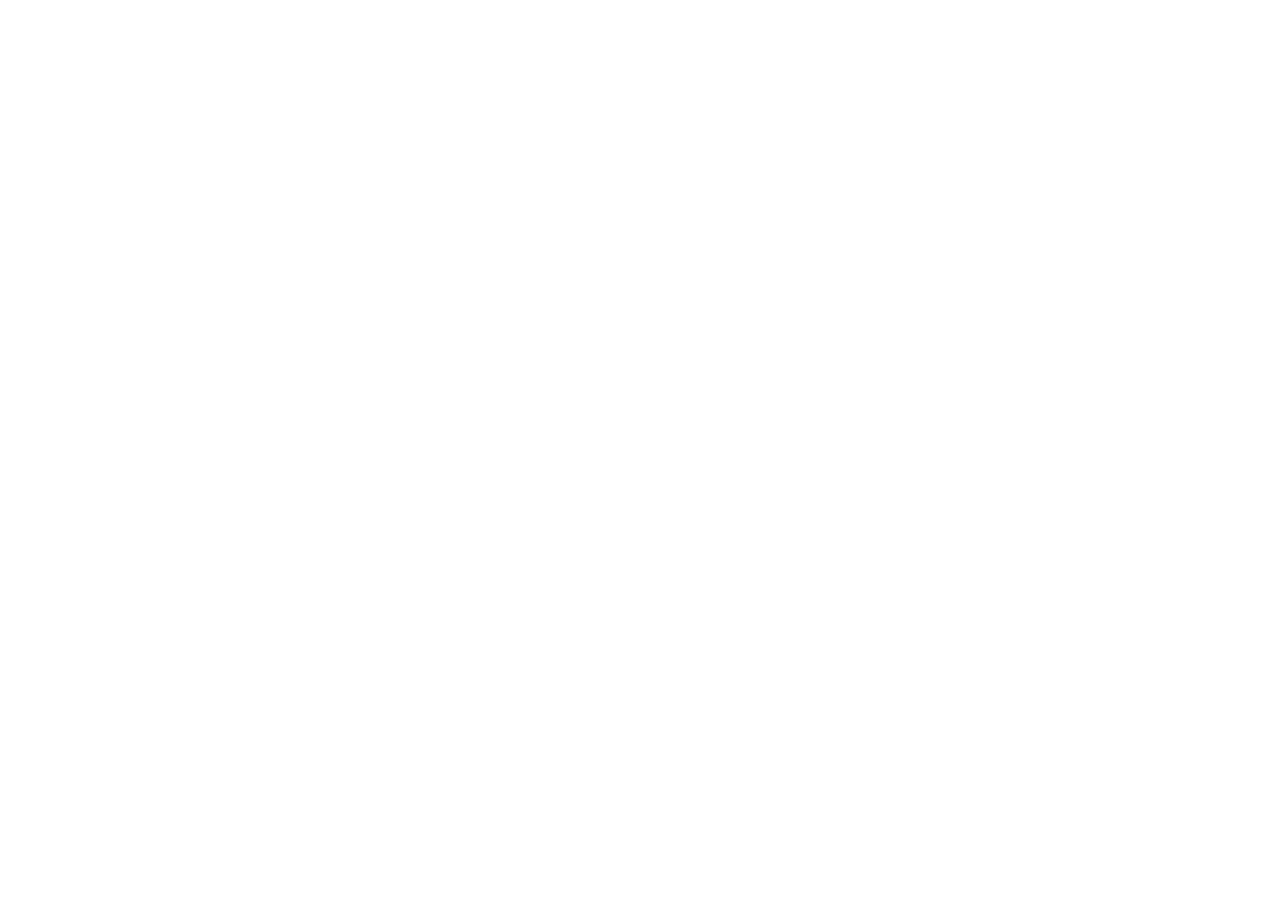
==== index.html @ e94e743e "skeleton built" ====
<!DOCTYPE html>
<html lang="en">
<head>
    <meta charset="UTF-8">
    <meta name="viewport" content="width=device-width, initial-scale=1.0">
    <title>Colin</title>
</head>
<body>
    
</body>
</html>
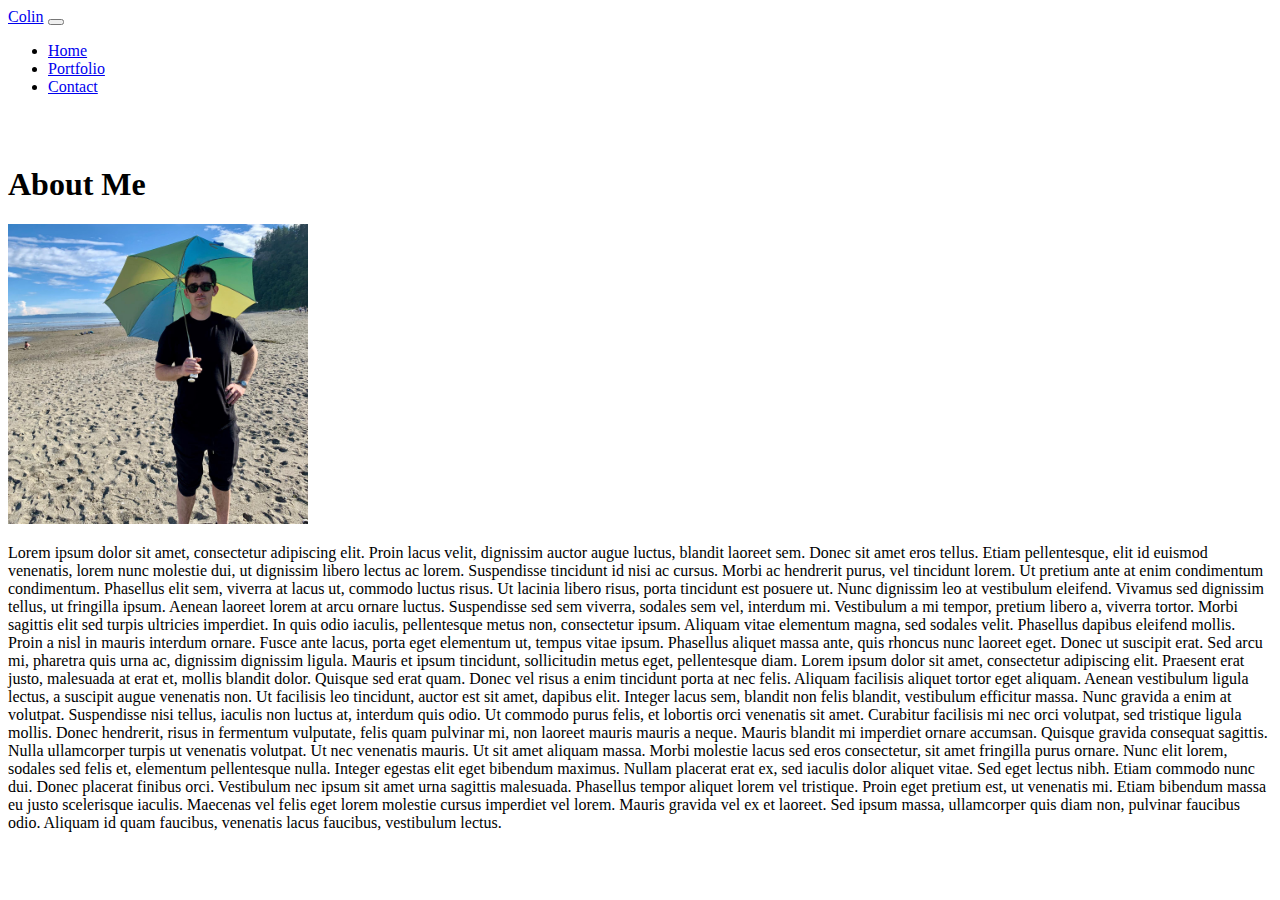
==== commit 328a7ea5: "finished index and portfolio" ====
--- a/index.html
+++ b/index.html
@@ -4,8 +4,59 @@
     <meta charset="UTF-8">
     <meta name="viewport" content="width=device-width, initial-scale=1.0">
     <title>Colin</title>
+    <link rel="stylesheet" href="https://cdn.jsdelivr.net/npm/bootstrap@4.5.3/dist/css/bootstrap.min.css" integrity="sha384-TX8t27EcRE3e/ihU7zmQxVncDAy5uIKz4rEkgIXeMed4M0jlfIDPvg6uqKI2xXr2" crossorigin="anonymous">
+
 </head>
 <body>
+
+    <!-- Narbar -->
+    <nav class="navbar navbar-expand-lg navbar-light bg-light fixed-top">
+        <div class="container">
+            <a class="navbar-brand" href="#">Colin</a>
+        <button class="navbar-toggler" type="button" data-toggle="collapse" data-target="#navbarNav" aria-controls="navbarNav" aria-expanded="false" aria-label="Toggle navigation">
+          <span class="navbar-toggler-icon"></span>
+        </button>
+        <div class="collapse navbar-collapse" id="navbarNav">
+          <ul class="navbar-nav">
+            <li class="nav-item active">
+              <a class="nav-link" href="index.html">Home</a>
+            </li>
+            <li class="nav-item">
+              <a class="nav-link" href="portfolio.html">Portfolio</a>
+            </li>
+            <li class="nav-item">
+              <a class="nav-link" href="contact.html">Contact</a>
+            </li>
+          </ul>
+        </div>
+        </div>
+    </nav>
+
+    <div class="container">
+        <div class="row" style="margin-top: 70px;">
+            <div class="col-12">
+                <h1>About Me</h1>
+            </div>
+        </div>
+
+        <div class="row">
+            <div class="col-12">
+                <img class="img-responsive img-fluid float-left shadow" src="Resource/Images/Colin.jpg" alt="User photo" style="max-width: 300px; margin-right: 20px;">
+                <p>Lorem ipsum dolor sit amet, consectetur adipiscing elit. Proin lacus velit, dignissim auctor augue luctus, blandit laoreet sem. Donec sit amet eros tellus. Etiam pellentesque, elit id euismod venenatis, lorem nunc molestie dui, ut dignissim libero lectus ac lorem. Suspendisse tincidunt id nisi ac cursus. Morbi ac hendrerit purus, vel tincidunt lorem. Ut pretium ante at enim condimentum condimentum. Phasellus elit sem, viverra at lacus ut, commodo luctus risus. Ut lacinia libero risus, porta tincidunt est posuere ut. Nunc dignissim leo at vestibulum eleifend. Vivamus sed dignissim tellus, ut fringilla ipsum. Aenean laoreet lorem at arcu ornare luctus. Suspendisse sed sem viverra, sodales sem vel, interdum mi. Vestibulum a mi tempor, pretium libero a, viverra tortor.
+
+                    Morbi sagittis elit sed turpis ultricies imperdiet. In quis odio iaculis, pellentesque metus non, consectetur ipsum. Aliquam vitae elementum magna, sed sodales velit. Phasellus dapibus eleifend mollis. Proin a nisl in mauris interdum ornare. Fusce ante lacus, porta eget elementum ut, tempus vitae ipsum. Phasellus aliquet massa ante, quis rhoncus nunc laoreet eget. Donec ut suscipit erat. Sed arcu mi, pharetra quis urna ac, dignissim dignissim ligula. Mauris et ipsum tincidunt, sollicitudin metus eget, pellentesque diam. Lorem ipsum dolor sit amet, consectetur adipiscing elit.
+                    
+                    Praesent erat justo, malesuada at erat et, mollis blandit dolor. Quisque sed erat quam. Donec vel risus a enim tincidunt porta at nec felis. Aliquam facilisis aliquet tortor eget aliquam. Aenean vestibulum ligula lectus, a suscipit augue venenatis non. Ut facilisis leo tincidunt, auctor est sit amet, dapibus elit. Integer lacus sem, blandit non felis blandit, vestibulum efficitur massa. Nunc gravida a enim at volutpat. Suspendisse nisi tellus, iaculis non luctus at, interdum quis odio. Ut commodo purus felis, et lobortis orci venenatis sit amet.
+                    
+                    Curabitur facilisis mi nec orci volutpat, sed tristique ligula mollis. Donec hendrerit, risus in fermentum vulputate, felis quam pulvinar mi, non laoreet mauris mauris a neque. Mauris blandit mi imperdiet ornare accumsan. Quisque gravida consequat sagittis. Nulla ullamcorper turpis ut venenatis volutpat. Ut nec venenatis mauris. Ut sit amet aliquam massa. Morbi molestie lacus sed eros consectetur, sit amet fringilla purus ornare. Nunc elit lorem, sodales sed felis et, elementum pellentesque nulla. Integer egestas elit eget bibendum maximus. Nullam placerat erat ex, sed iaculis dolor aliquet vitae. Sed eget lectus nibh.
+                    
+                    Etiam commodo nunc dui. Donec placerat finibus orci. Vestibulum nec ipsum sit amet urna sagittis malesuada. Phasellus tempor aliquet lorem vel tristique. Proin eget pretium est, ut venenatis mi. Etiam bibendum massa eu justo scelerisque iaculis. Maecenas vel felis eget lorem molestie cursus imperdiet vel lorem. Mauris gravida vel ex et laoreet. Sed ipsum massa, ullamcorper quis diam non, pulvinar faucibus odio. Aliquam id quam faucibus, venenatis lacus faucibus, vestibulum lectus.
+                </p>
+            </div>
+            
+            
+        </div>
+    </div>
     
 </body>
 </html>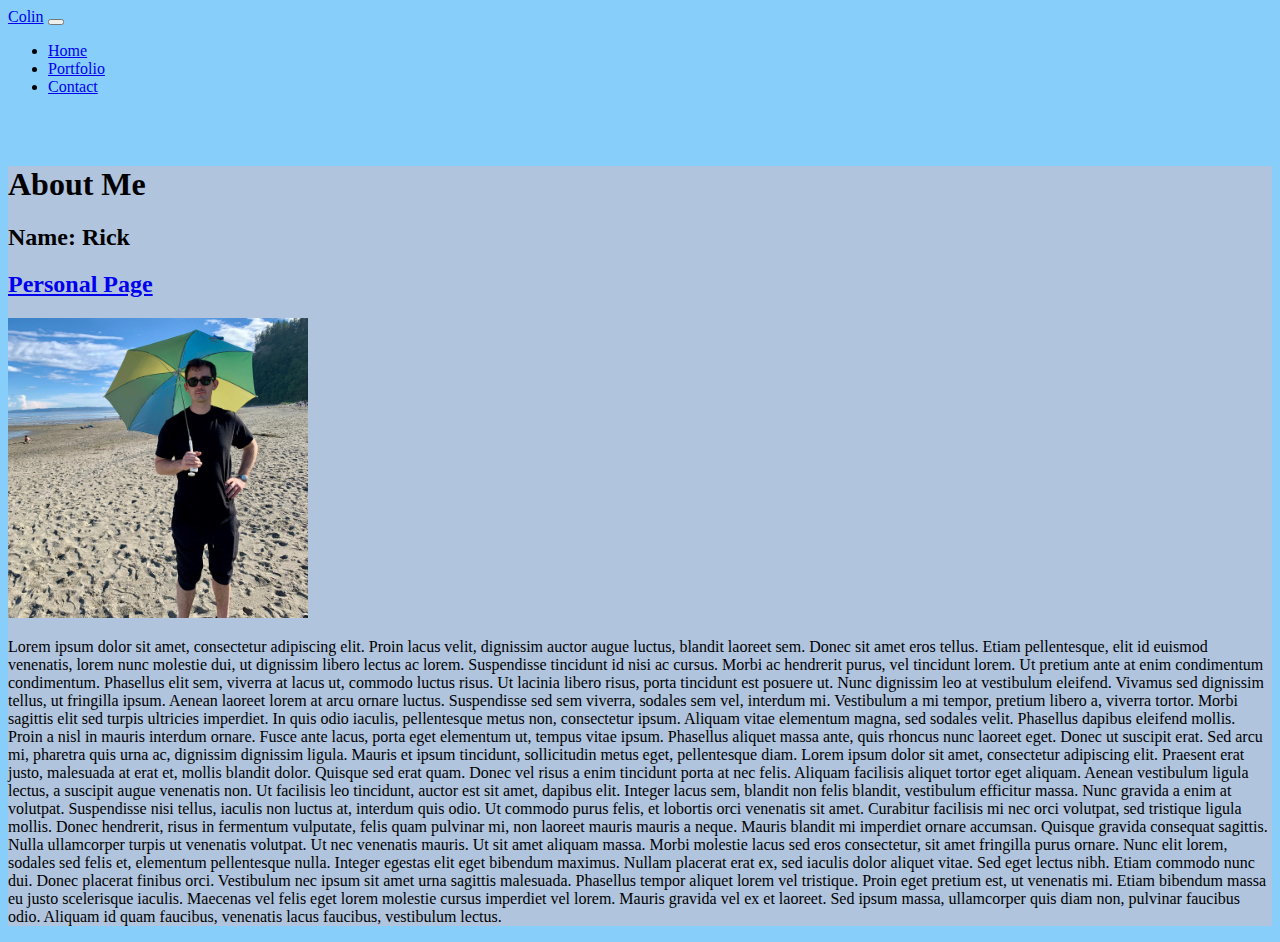
==== commit d9de3817: "got all three pages working" ====
--- a/index.html
+++ b/index.html
@@ -5,17 +5,22 @@
     <meta name="viewport" content="width=device-width, initial-scale=1.0">
     <title>Colin</title>
     <link rel="stylesheet" href="https://cdn.jsdelivr.net/npm/bootstrap@4.5.3/dist/css/bootstrap.min.css" integrity="sha384-TX8t27EcRE3e/ihU7zmQxVncDAy5uIKz4rEkgIXeMed4M0jlfIDPvg6uqKI2xXr2" crossorigin="anonymous">
+    <link rel="stylesheet" href="style.css">
+    <script src="https://ajax.googleapis.com/ajax/libs/jquery/3.3.1/jquery.min.js"></script>
+    <script src="https://maxcdn.bootstrapcdn.com/bootstrap/4.1.0/js/bootstrap.min.js"></script>
 
 </head>
 <body>
-
     <!-- Narbar -->
     <nav class="navbar navbar-expand-lg navbar-light bg-light fixed-top">
         <div class="container">
             <a class="navbar-brand" href="#">Colin</a>
+        <!-- <button class="navbar-toggler" type="button" data-toggle="collapse" data-target="#navbarNav" aria-controls="navbarSupportedContent" aria-expanded="false" aria-label="Toggle navigation">
+          <span class="navbar-toggler-icon"></span>
+        </button> -->
         <button class="navbar-toggler" type="button" data-toggle="collapse" data-target="#navbarNav" aria-controls="navbarNav" aria-expanded="false" aria-label="Toggle navigation">
-          <span class="navbar-toggler-icon"></span>
-        </button>
+            <span class="navbar-toggler-icon"></span>
+          </button>
         <div class="collapse navbar-collapse" id="navbarNav">
           <ul class="navbar-nav">
             <li class="nav-item active">
@@ -32,10 +37,19 @@
         </div>
     </nav>
 
-    <div class="container">
+    <div class="container body_section">
         <div class="row" style="margin-top: 70px;">
             <div class="col-12">
                 <h1>About Me</h1>
+            </div>
+        </div>
+
+        <div class="row">
+            <div class="col-12">
+                <h2>Name: Rick</h2>
+            </div>
+            <div class="col-12">
+                <h2><a href="https://www.youtube.com/watch?v=dQw4w9WgXcQ">Personal Page</a></h2>
             </div>
         </div>
 
--- a/style.css
+++ b/style.css
@@ -0,0 +1,7 @@
+.body_section {
+    background-color: lightsteelblue;
+}
+
+body {
+    background: lightskyblue !important;
+}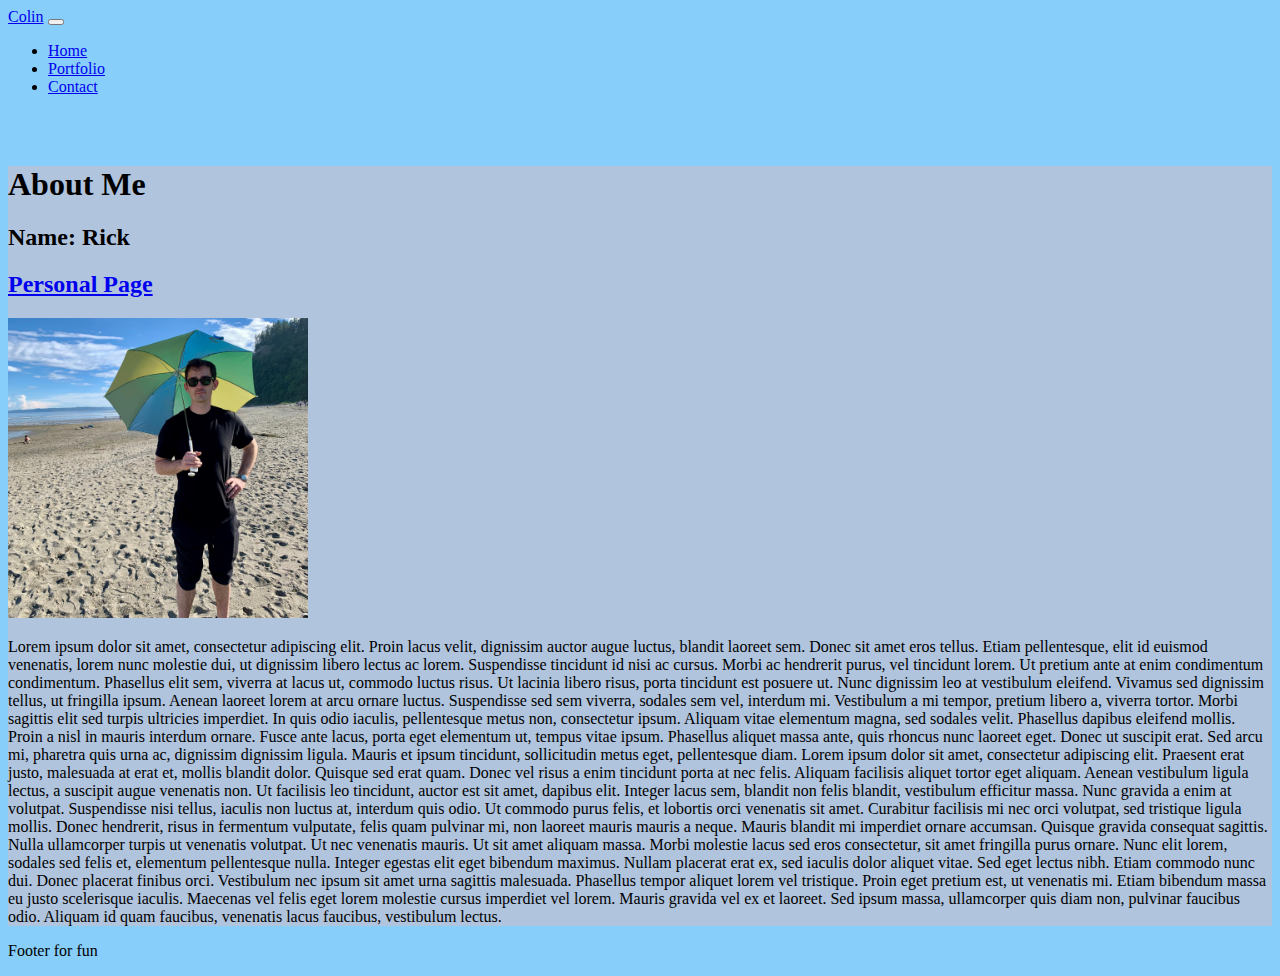
==== commit 689cd641: "added footer" ====
--- a/index.html
+++ b/index.html
@@ -15,9 +15,6 @@
     <nav class="navbar navbar-expand-lg navbar-light bg-light fixed-top">
         <div class="container">
             <a class="navbar-brand" href="#">Colin</a>
-        <!-- <button class="navbar-toggler" type="button" data-toggle="collapse" data-target="#navbarNav" aria-controls="navbarSupportedContent" aria-expanded="false" aria-label="Toggle navigation">
-          <span class="navbar-toggler-icon"></span>
-        </button> -->
         <button class="navbar-toggler" type="button" data-toggle="collapse" data-target="#navbarNav" aria-controls="navbarNav" aria-expanded="false" aria-label="Toggle navigation">
             <span class="navbar-toggler-icon"></span>
           </button>
@@ -71,6 +68,21 @@
             
         </div>
     </div>
+
+    <!-- <div class="footer navbar-fixed-bottom">
+        <footer class="card-footer bg-light footer-foot-style text-muted footer-position">
+            <p>Footer for fun</p>
+        </footer>
+    </div> -->
     
+    <div class="navbar navbar-default bg-light fixed-bottom">
+        <div class="container">
+            <div class="row"> 
+                <footer>
+                    <p>Footer for fun</p>
+                </footer>
+            </div>
+        </div>
+    </div>
 </body>
 </html>--- a/style.css
+++ b/style.css
@@ -4,4 +4,10 @@
 
 body {
     background: lightskyblue !important;
-}+}
+
+/* footer {
+    position: absolute;
+    bottom: 0;
+    height: 60px
+} */